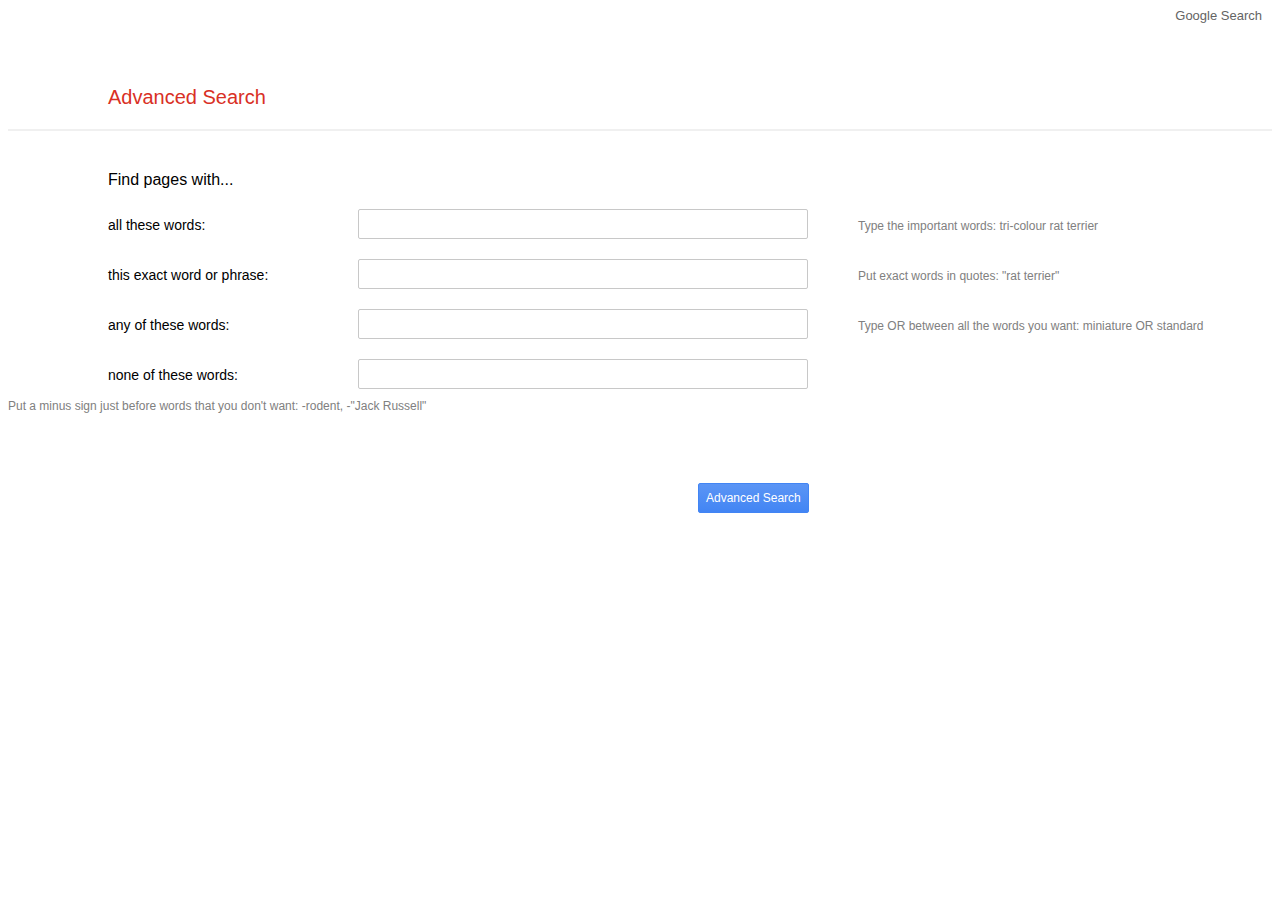
==== advanced.html @ a660f002 "Project finished" ====
<!DOCTYPE html>
<html lang="en">
    <head>
        <title>Search</title>
        <meta name="viewport" content="width=device-width, initial-scale=1.0">
        <link rel="stylesheet" href = "style.css">
    </head>
    <body class="body">
        <div class="sidelinks">
            <a href="index.html">Google Search</a>
        </div>
        <br>
        <div class="advanced-title">Advanced Search</div>
        <hr class="advanced-line">
        <div class="advanced-h1">Find pages with...</div>
        <form action="https://google.com/search">
            <div class="container-advanced">
                <div class="advanced-p">
                all these words:
                </div>
                <input class="advanced-searchbar" type="text" name="as_q">
                <div class="advanced-p2">Type the important words: tri-colour rat terrier</div>
                <div class="break"></div>
                <div class="advanced-p">
                    this exact word or phrase:
                </div>
                <input class="advanced-searchbar" type="text" name="as_epq">
                <div class="advanced-p2">Put exact words in quotes: "rat terrier"</div>
                <div class="break"></div>
                <div class="advanced-p">
                    any of these words:
                </div>
                <input class="advanced-searchbar" type="text" name="as_oq">
                <div class="advanced-p2">Type OR between all the words you want: miniature OR standard</div>
                <div class="break"></div>
                <div class="advanced-p">
                    none of these words:
                </div>
                <input class="advanced-searchbar" type="text" name="as_eq">
                <div class="advanced-p2">Put a minus sign just before words that you don't want: -rodent, -"Jack Russell"</div>
                <div class="break"></div>
                <div class="halfbreak"></div>
                <input type="submit" value="Advanced Search" class="advanced-button">
            </div>
        </form>
    </body>
</html>
---- style.css ----
.searching {
	text-align: center;
	font-size: 14px;
	color: rgb(100, 100, 100);
	background-color: rgb(240, 240, 240);
	height: 35px;
	width: 135px;
	margin-right: 5px;
	margin-left: 5px;
	margin-top: 10px;
	margin-bottom: 10px;
	border-radius: 5px;
	border-color: rgb(200, 200, 200);
	border-width: 0px;
	border-style: solid;
}

.searching:hover{
	border-width: 1px;
	height: 33px;
}

.searchbar:hover{
	box-shadow: 0px 0px 10px rgb(210, 210, 210);
}

.searchbar:focus{
	outline: none;
}

.searchbar {
	text-align: left;
	font-size: 18px;
	padding-right: 40px;
	padding-left: 40px;
	margin-top: 10px;
	margin-bottom: 10px;
	max-width: 600px;
	width: 100%;
	height: 45px;
	border-radius: 45px;
	border-color: rgb(200, 200, 200);
	border-width: 1px;
	border-style: solid;
}

.logo {
	width: 100%;
	max-width: 350px;
	height: auto;
	margin-right: auto;
	margin-left: auto;
	margin-top: 180px;
}

.body {
	font-family: sans-serif;
}

.sidelinks a {
	float: right;
	font-size: 13px;
	text-decoration: none;
	color: rgb(100, 100, 100);
	margin-left: 10px;
	margin-right: 10px;
}

.sidelinks a:hover {
	text-decoration: underline;
}

.container {
	position: relative;
  	width: 350px;
}

.images-title {
	position: absolute;
	color: #4285f4;
	font-size: 16px;
	top: 320px;
  	left: 270px;
}

.advanced-title {
	text-align: left;
	margin-top: 60px;
	margin-left: 100px;
	margin-bottom: 20px;
	font-size: 20px;
	color: #d93025;
}

.advanced-line {
	border-color: rgb(240,240,240);
	border-style: solid;
	margin-bottom: 40px;
}

.advanced-h1 {
	font-size: 16px;
	margin-left: 100px;
	margin-bottom: 20px;
	text-align: left;
}

.advanced-p {
	font-size: 14px;
	text-align: left;
	margin-left: 100px;
	width: 100%;
	max-width: 200px;
}

.advanced-p2 {
	font-size: 12px;
	text-align: left;
	color: gray;
}

.container-advanced {
	display: flex;
	flex-direction: row;
	flex-wrap: wrap;
	justify-content: flex-start;
	align-items: baseline;
	gap: 10px 50px;
}

.advanced-searchbar {
	text-align: left;
	font-size: 18px;
	padding-right: 10px;
	padding-left: 10px;
	width: 450px;
	height: 30px;
	border-color: rgb(200, 200, 200);
	border-width: 1px;
	border-radius: 2px;
	border-style: solid;
	box-sizing: border-box;
}

.advanced-searchbar:focus {
	border-color: #4285f4;
	outline: none;
	box-shadow: 0px 0px 1px;
}

.advanced-button {
	text-align: center;
	border-style: solid;
	border-radius: 2px;
	float: right;
	color: white;
	background-image: linear-gradient(#5b95f5, #4285f4);
	border-color: #4285f4;
	border-width: 1px;
	font-size: 12px;
	padding: 7px;
	margin-top: 50px;
}

.advanced-button:hover {
	background-image: linear-gradient(#4285f4, #1b5fcf);
}

.advanced-button:focus {
	border-color: black;
	background-image: linear-gradient(to right, red,orange,yellow,green,seagreen,blue,magenta);
}

.break {
	flex-basis: 100%;
	height: 0;
}

.halfbreak {
	flex-basis: 100%;
	max-width: 640px;
	height: 0;
}
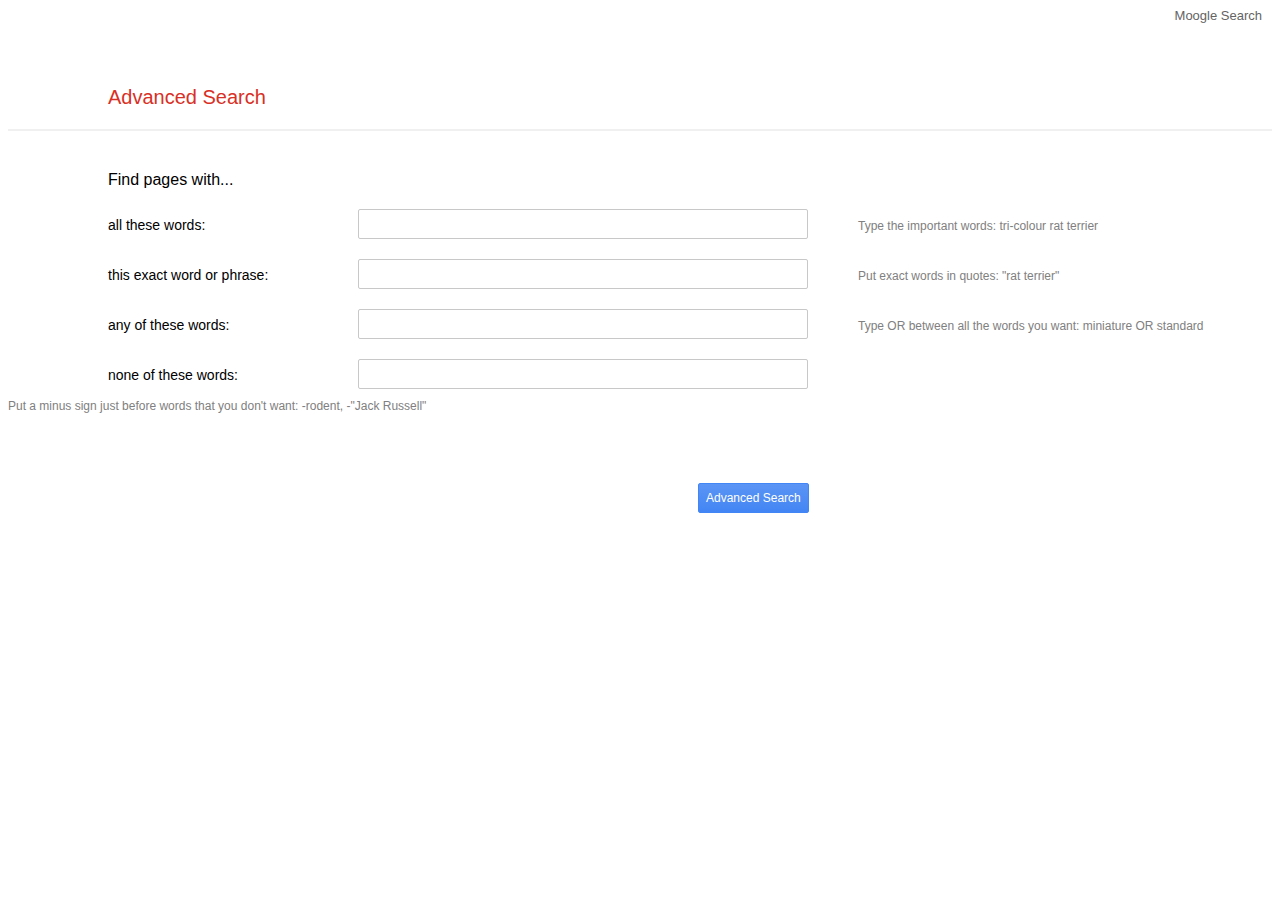
==== commit 9765e555: "Project mooglefied" ====
--- a/advanced.html
+++ b/advanced.html
@@ -7,7 +7,7 @@
     </head>
     <body class="body">
         <div class="sidelinks">
-            <a href="index.html">Google Search</a>
+            <a href="index.html">Moogle Search</a>
         </div>
         <br>
         <div class="advanced-title">Advanced Search</div>
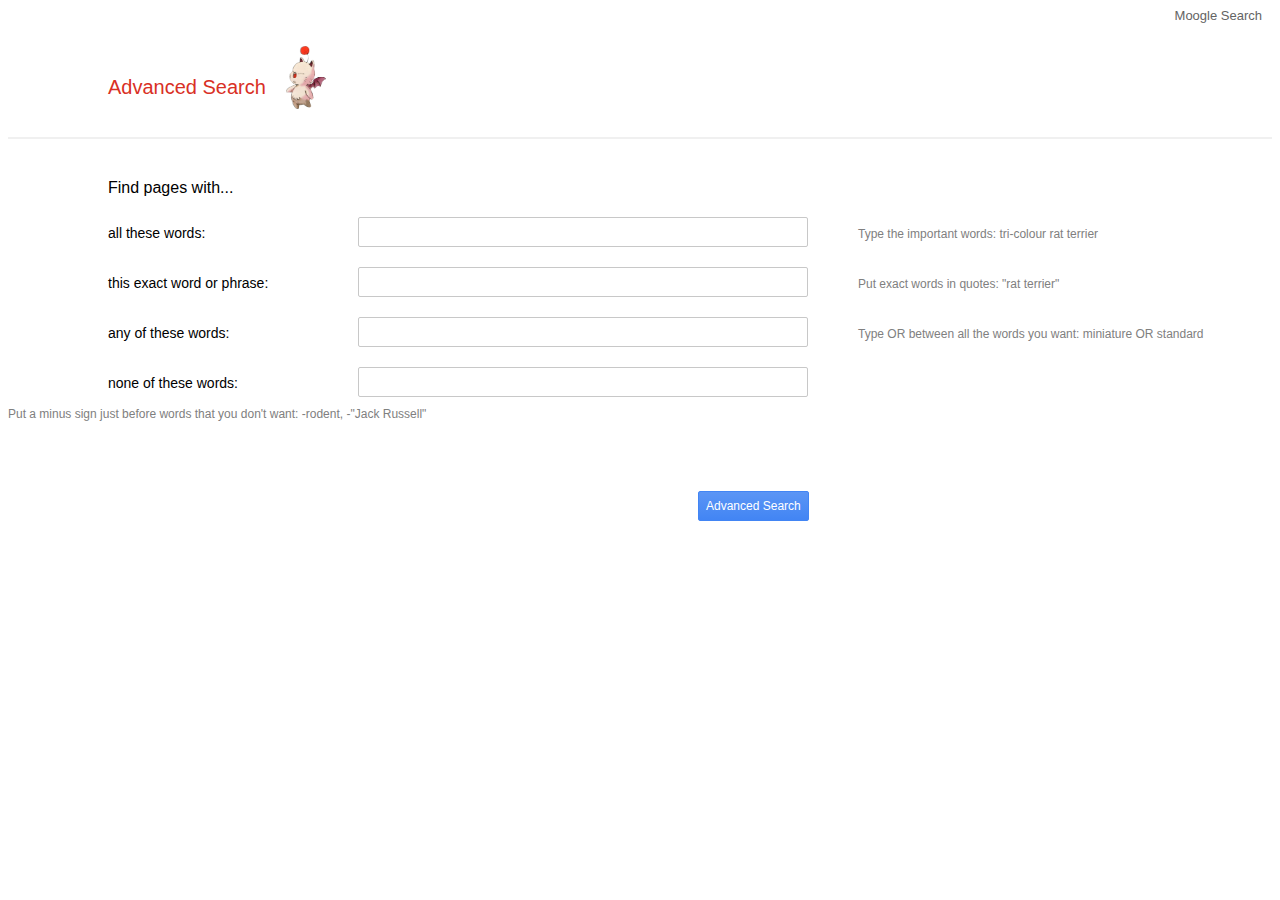
==== commit fcecae52: "Added lil fella" ====
--- a/advanced.html
+++ b/advanced.html
@@ -10,7 +10,10 @@
             <a href="index.html">Moogle Search</a>
         </div>
         <br>
+        <div class="container-advanced-title">
         <div class="advanced-title">Advanced Search</div>
+        <img src="moogle.png" width=40px>
+        </div>
         <hr class="advanced-line">
         <div class="advanced-h1">Find pages with...</div>
         <form action="https://google.com/search">
--- a/style.css
+++ b/style.css
@@ -42,6 +42,7 @@
 	border-color: rgb(200, 200, 200);
 	border-width: 1px;
 	border-style: solid;
+	box-sizing: border-box;
 }
 
 .logo {
@@ -85,9 +86,9 @@
 
 .advanced-title {
 	text-align: left;
-	margin-top: 60px;
+	margin-top: 50px;
 	margin-left: 100px;
-	margin-bottom: 20px;
+	margin-bottom: 30px;
 	font-size: 20px;
 	color: #d93025;
 }
@@ -126,6 +127,15 @@
 	justify-content: flex-start;
 	align-items: baseline;
 	gap: 10px 50px;
+}
+
+.container-advanced-title {
+	display: flex;
+	flex-direction: row;
+	flex-wrap: wrap;
+	justify-content: flex-start;
+	align-items: center;
+	gap: 0px 20px;
 }
 
 .advanced-searchbar {
